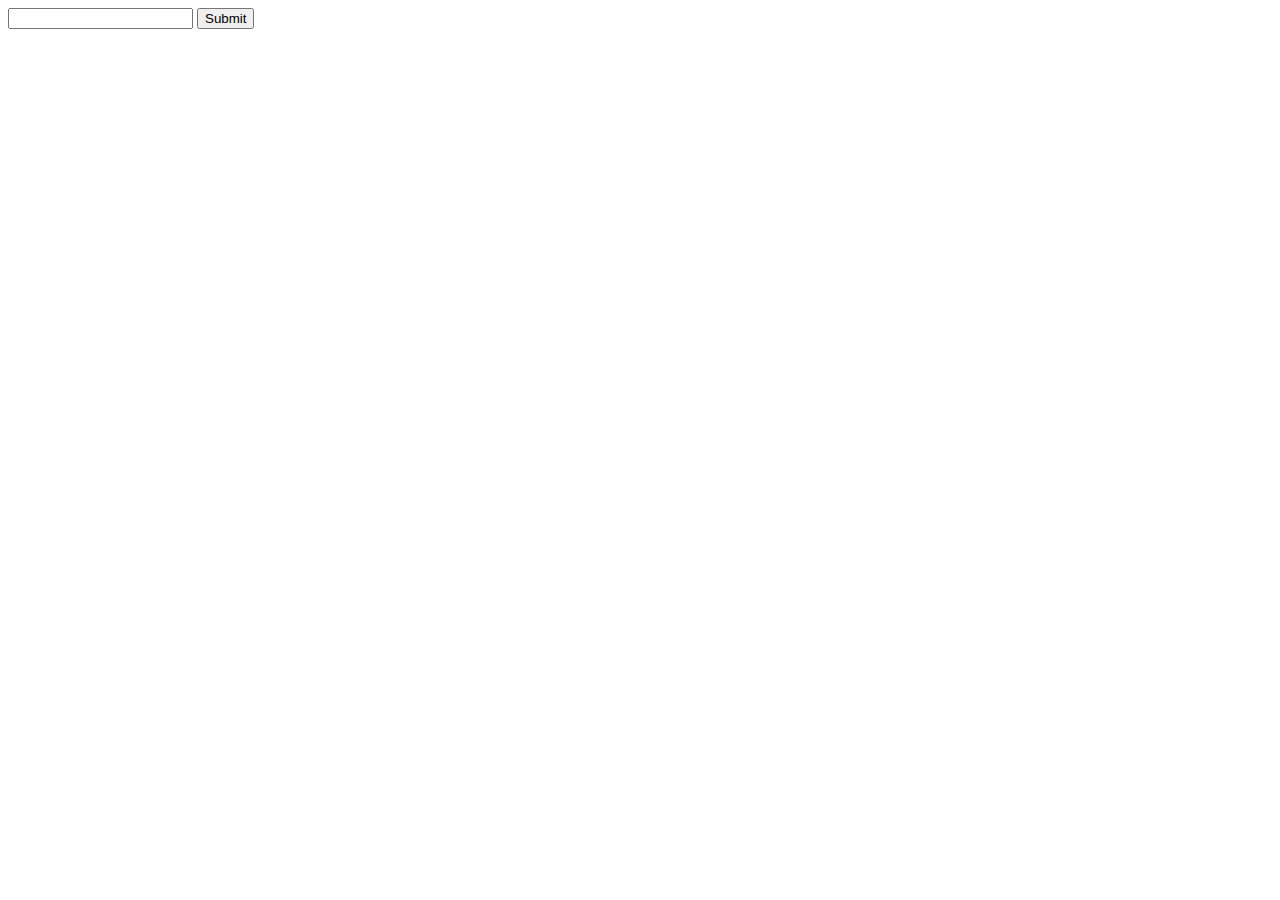
==== loginform.html @ 4ab77c4a "login formcommitlendi" ====
<!DOCTYPE html>
<html lang="en">
<head>
    <meta charset="UTF-8">
    <meta name="viewport" content="width=device-width, initial-scale=1.0">
    <title>Document</title>
</head>
<body>
    <form action="">
        <input type="text"> 
        <button>Submit</button>
    </form>
</body>
</html>
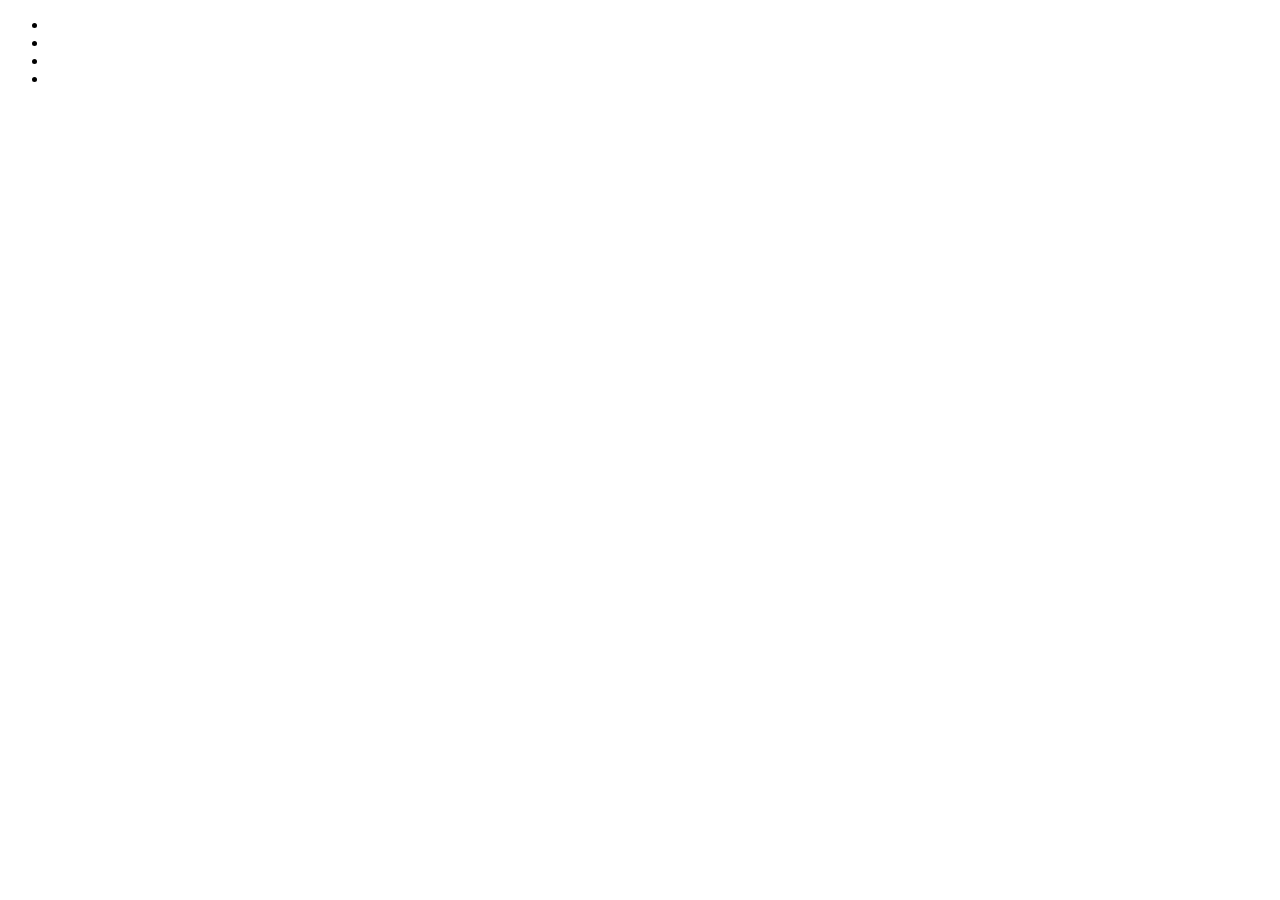
==== commit 94490e4d: "link yapısı eklendi" ====
--- a/loginform.html
+++ b/loginform.html
@@ -6,9 +6,11 @@
     <title>Document</title>
 </head>
 <body>
-    <form action="">
-        <input type="text"> 
-        <button>Submit</button>
-    </form>
+    <ul>
+        <li><a href=""></a></li>
+        <li><a href=""></a></li>
+        <li><a href=""></a></li>
+        <li><a href=""></a></li>
+    </ul>
 </body>
 </html>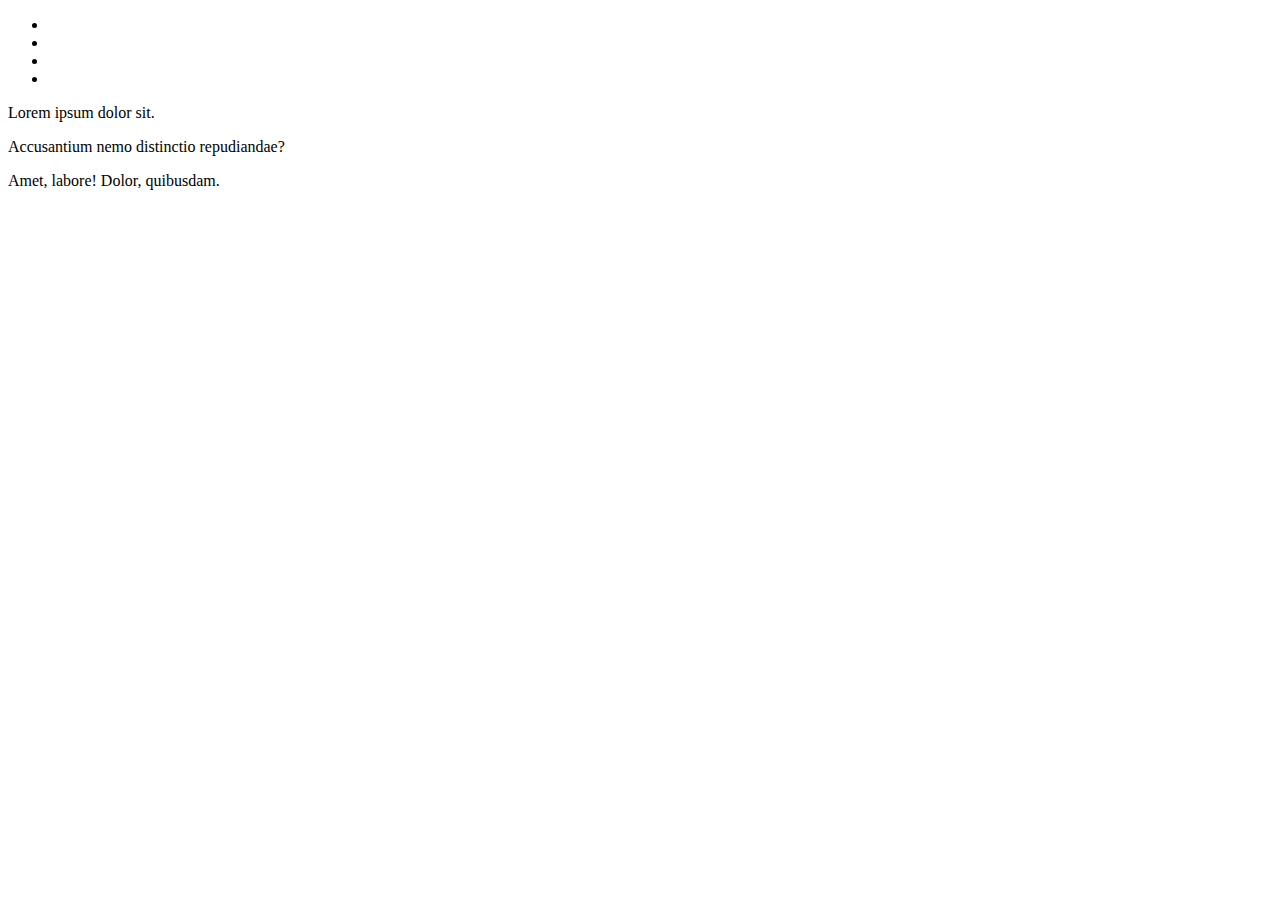
==== commit 42bc7d4d: "paragraflar eklendi" ====
--- a/loginform.html
+++ b/loginform.html
@@ -12,5 +12,9 @@
         <li><a href=""></a></li>
         <li><a href=""></a></li>
     </ul>
+
+    <p>Lorem ipsum dolor sit.</p>
+    <p>Accusantium nemo distinctio repudiandae?</p>
+    <p>Amet, labore! Dolor, quibusdam.</p>
 </body>
 </html>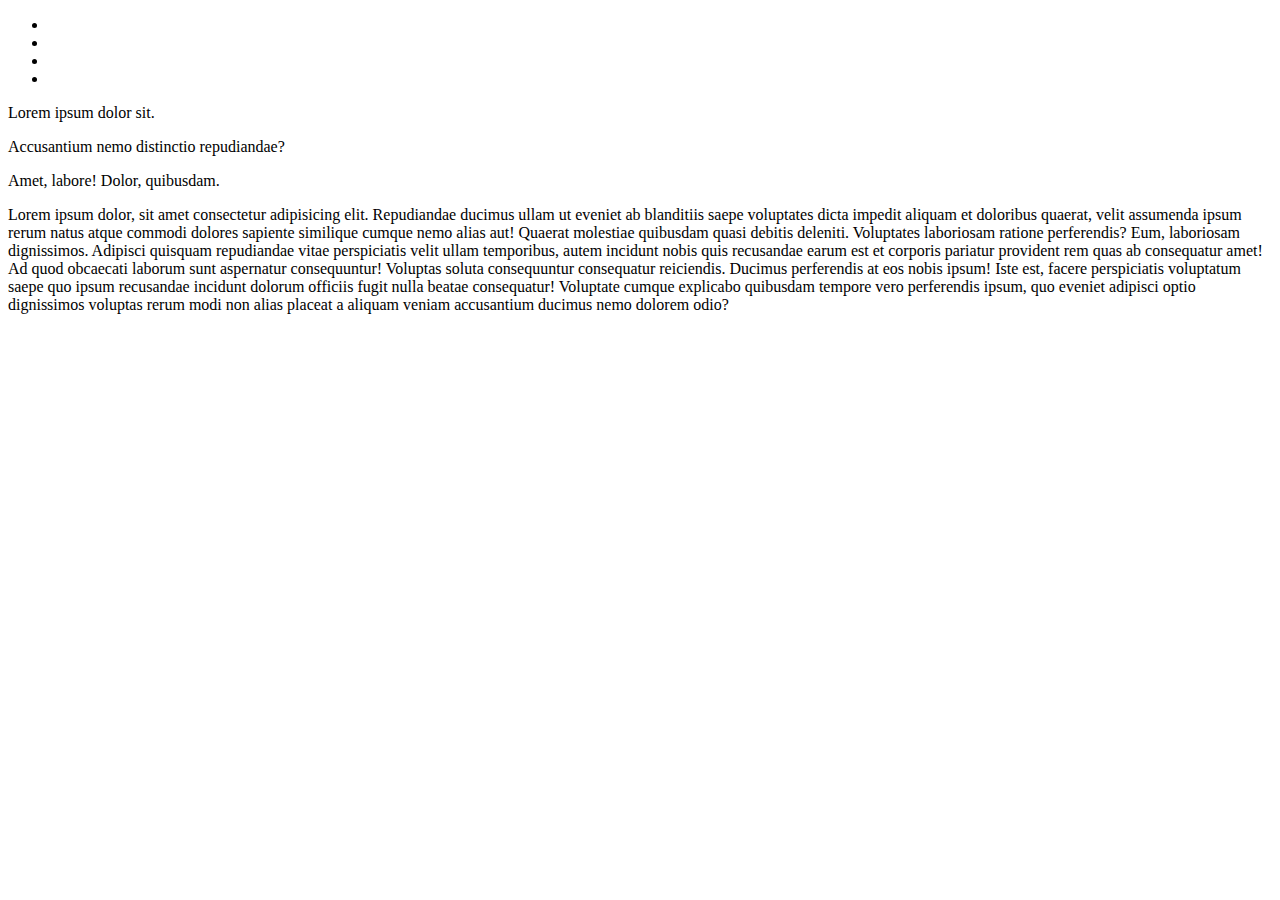
==== commit 32ea565e: "semih" ====
--- a/loginform.html
+++ b/loginform.html
@@ -16,5 +16,6 @@
     <p>Lorem ipsum dolor sit.</p>
     <p>Accusantium nemo distinctio repudiandae?</p>
     <p>Amet, labore! Dolor, quibusdam.</p>
+    Lorem ipsum dolor, sit amet consectetur adipisicing elit. Repudiandae ducimus ullam ut eveniet ab blanditiis saepe voluptates dicta impedit aliquam et doloribus quaerat, velit assumenda ipsum rerum natus atque commodi dolores sapiente similique cumque nemo alias aut! Quaerat molestiae quibusdam quasi debitis deleniti. Voluptates laboriosam ratione perferendis? Eum, laboriosam dignissimos. Adipisci quisquam repudiandae vitae perspiciatis velit ullam temporibus, autem incidunt nobis quis recusandae earum est et corporis pariatur provident rem quas ab consequatur amet! Ad quod obcaecati laborum sunt aspernatur consequuntur! Voluptas soluta consequuntur consequatur reiciendis. Ducimus perferendis at eos nobis ipsum! Iste est, facere perspiciatis voluptatum saepe quo ipsum recusandae incidunt dolorum officiis fugit nulla beatae consequatur! Voluptate cumque explicabo quibusdam tempore vero perferendis ipsum, quo eveniet adipisci optio dignissimos voluptas rerum modi non alias placeat a aliquam veniam accusantium ducimus nemo dolorem odio?
 </body>
 </html>